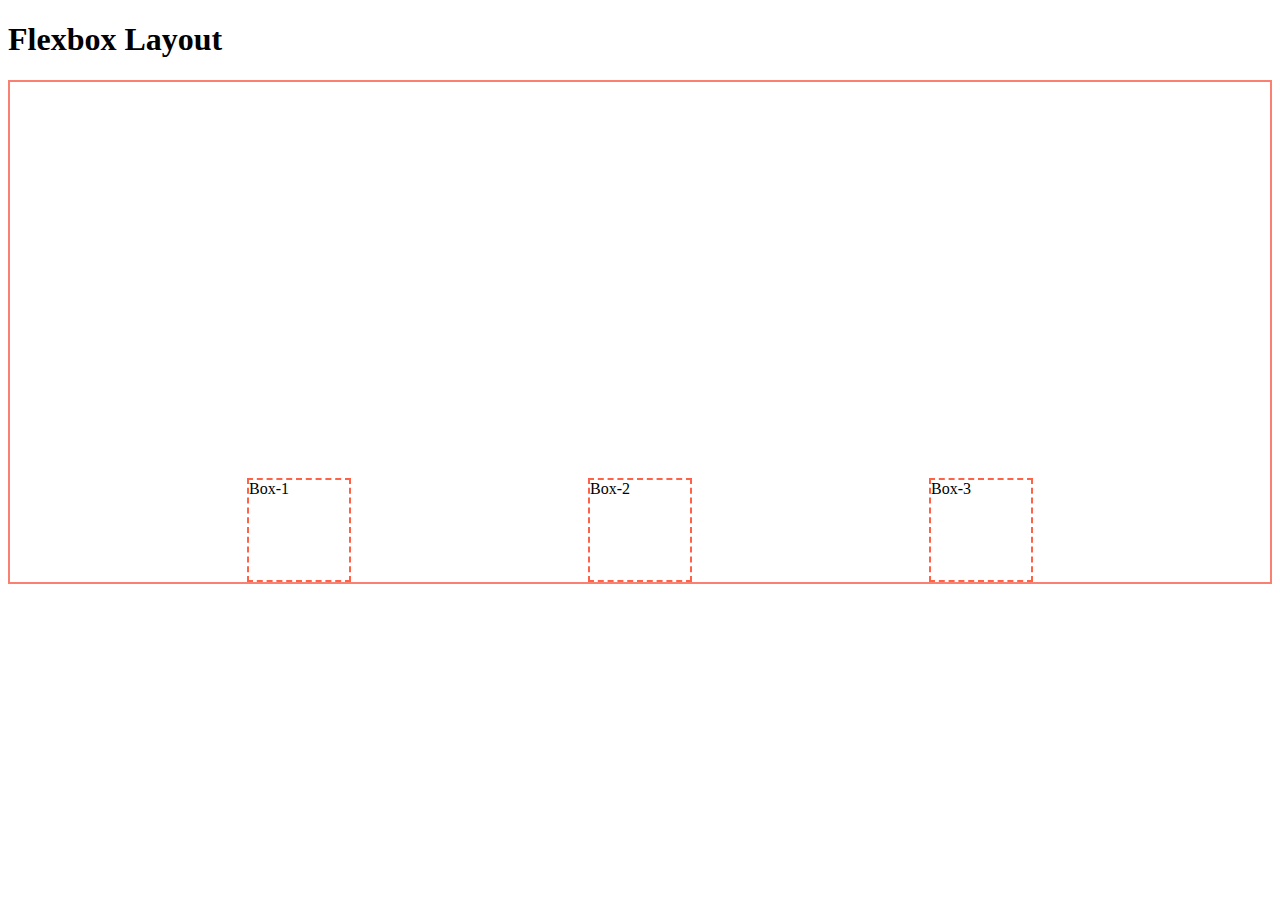
==== index.html @ 6ae50e24 "first commit" ====
<!DOCTYPE html>
<html lang="en">
<head>
    <meta charset="UTF-8">
    <meta name="viewport" content="width=device-width, initial-scale=1.0">
    <title>flexbox</title>
    <link rel="stylesheet" href="./styles/style.css">
</head>
<body>
    <h1>Flexbox Layout</h1>
    <div class="container">
<div class="box">Box-1</div>
<div class="box">Box-2</div>
<div class="box">Box-3</div>

    </div>
</body>
</html>
---- styles/style.css ----
.container{
    border: 2px solid salmon;
    display: flex;
    justify-content: space-evenly;
    align-items: flex-end;
    height: 500px;
}
.box{
    height: 100px;
    width: 100px;
    border: 2px dashed tomato;
}
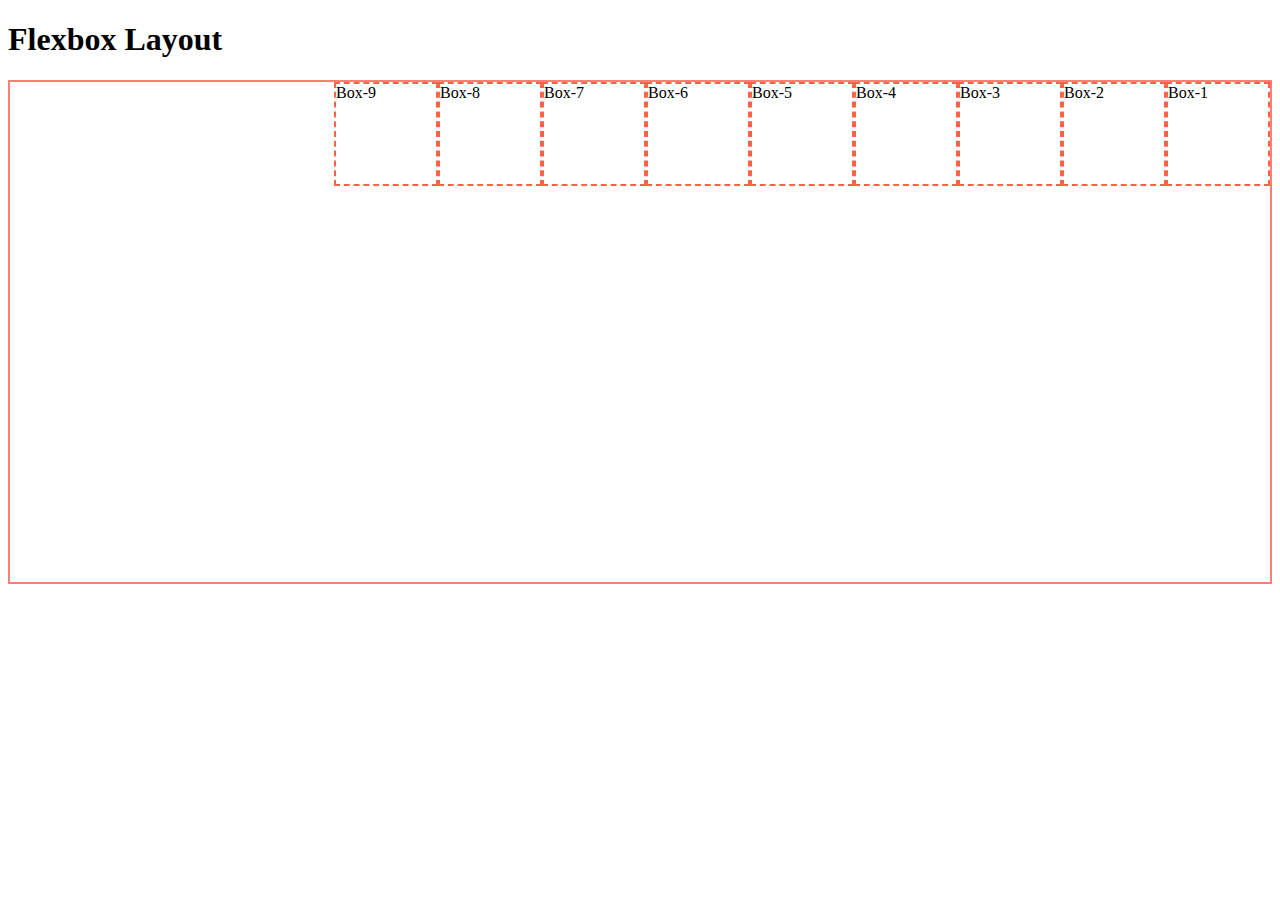
==== commit 26181388: "flex-wrapping" ====
--- a/index.html
+++ b/index.html
@@ -12,6 +12,12 @@
 <div class="box">Box-1</div>
 <div class="box">Box-2</div>
 <div class="box">Box-3</div>
+<div class="box">Box-4</div>
+<div class="box">Box-5</div>
+<div class="box">Box-6</div>
+<div class="box">Box-7</div>
+<div class="box">Box-8</div>
+<div class="box">Box-9</div>
 
     </div>
 </body>
--- a/styles/style.css
+++ b/styles/style.css
@@ -1,8 +1,10 @@
 .container{
     border: 2px solid salmon;
     display: flex;
-    justify-content: space-evenly;
-    align-items: flex-end;
+    /* justify-content: space-evenly; */
+    /* align-items: flex-end; */
+    flex-direction: row-reverse;
+    flex-wrap: wrap;
     height: 500px;
 }
 .box{
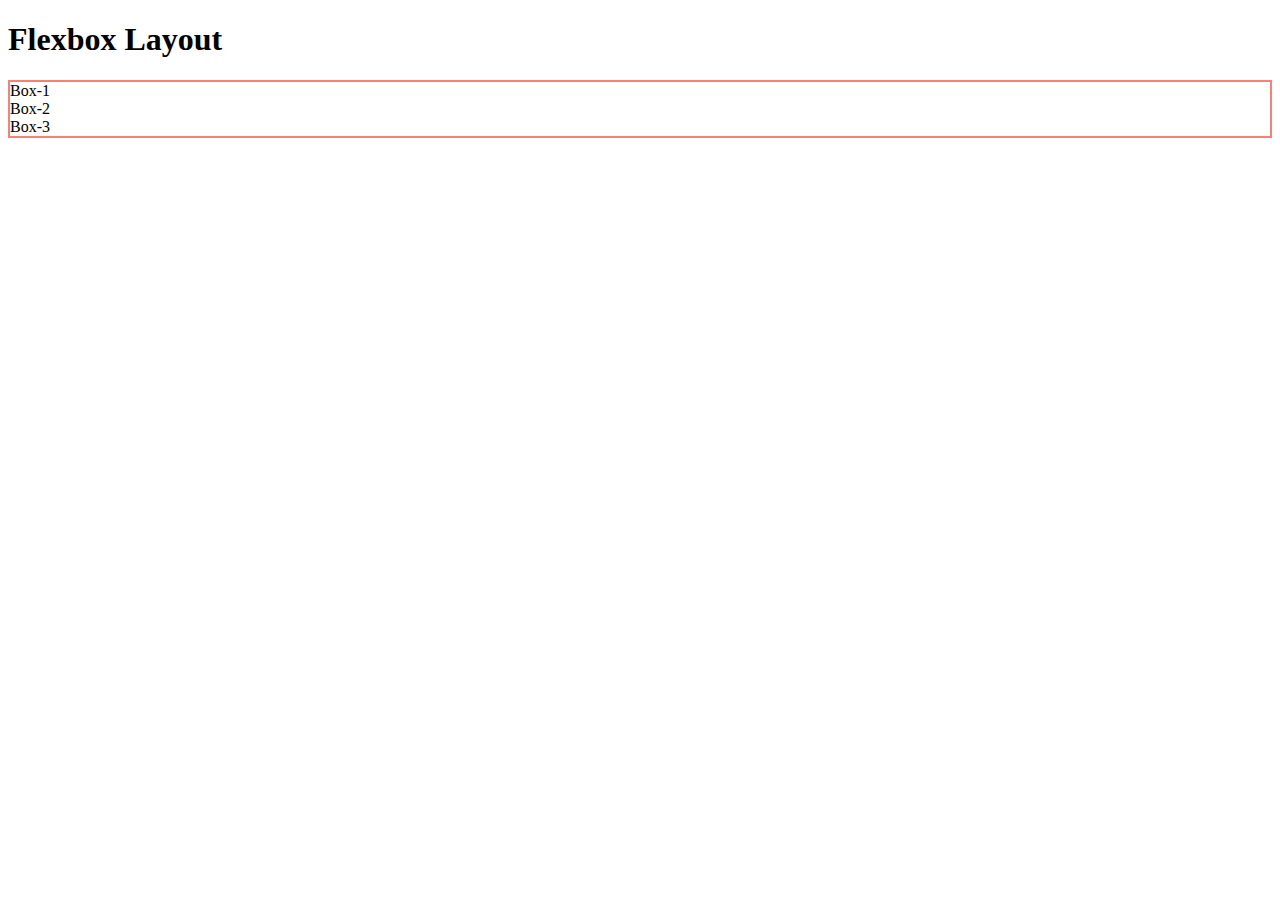
==== commit bb8f04d6: "third commit" ====
--- a/index.html
+++ b/index.html
@@ -12,12 +12,6 @@
 <div class="box">Box-1</div>
 <div class="box">Box-2</div>
 <div class="box">Box-3</div>
-<div class="box">Box-4</div>
-<div class="box">Box-5</div>
-<div class="box">Box-6</div>
-<div class="box">Box-7</div>
-<div class="box">Box-8</div>
-<div class="box">Box-9</div>
 
     </div>
 </body>
--- a/styles/style.css
+++ b/styles/style.css
@@ -1,14 +1,3 @@
 .container{
     border: 2px solid salmon;
-    display: flex;
-    /* justify-content: space-evenly; */
-    /* align-items: flex-end; */
-    flex-direction: row-reverse;
-    flex-wrap: wrap;
-    height: 500px;
-}
-.box{
-    height: 100px;
-    width: 100px;
-    border: 2px dashed tomato;
 }